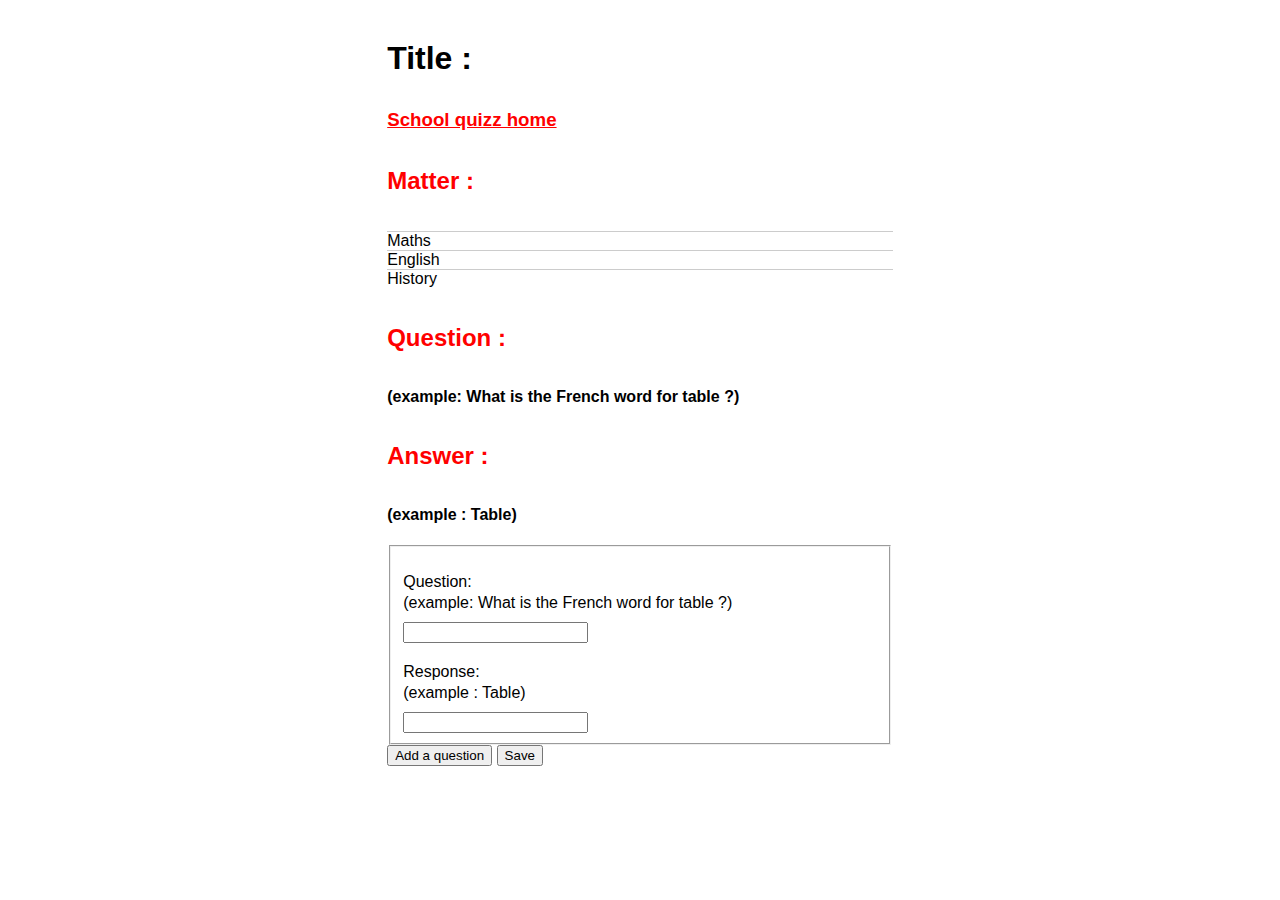
==== HTML/create-quizz.html @ c403d4bd "Some corrections" ====
<!DOCTYPE html>
<html lang="en">
<head>
    <meta charset="UTF-8">
    <title>Create quizz</title>
    <link href="style.css" rel="stylesheet">

</head>
<body>
    <div class="container create-quizz">

        <h1>Title :</h1>

        <h3><a href="index.html">School quizz home</a></h3>

        <h2>Matter :</h2>

        <ul class="menu">
            <li>Maths</li>
            <li>English</li>
            <li>History</li>
        </ul>

        <h2>Question :</h2>
        <h4>(example: What is the French word for table ?)</h4>
        <h2>Answer :</h2>
        <h4>(example : Table)</h4>



        <form action="" >

            <div id="question-list">

                <fieldset class="question-response">

                    <label>Question: </label>
                    <p>(example: What is the French word for table ?)</p>
                    <input type="text" name="question"/>

                    <label>Response: </label>
                    <p>(example : Table)</p>
                    <input type="text" name="response"/>

                </fieldset>

            </div>

            <button id="add-question-response">Add a question</button>
            <button type="submit">Save</button>
        </form>

    </div>

    <script type="text/javascript" src="scripts.js"></script>

</body>
</html>
---- HTML/style.css ----
body {
    font-family: Arial, sans-serif;

}

/* Default styles */
.container {
    width: 40%;
    margin: auto;
    margin-top: 40px

}

h1 {
    margin-bottom: 1em
}

.menu {
    list-style: none;
    padding-left: 0
}

.menu li {
    border-top: 1px solid #ccc
}

h3 a {
    margin-bottom: 1.5em;
    color: red

}

/* Styles only for page: create-quizz */
.container.create-quizz{

}

.container.create-quizz h2 {
    margin-top: 1.5em;
    margin-bottom: 1.5em;
    color: red
}

.container.create-quizz form label {
    display: block;
    margin: 20px 0 0 0;
}
.container.create-quizz form p {
    display: block;
    margin: 3px 0 10px 0;
}

/* Styles only for page: play-quizz */
.container.play-quizz{

}
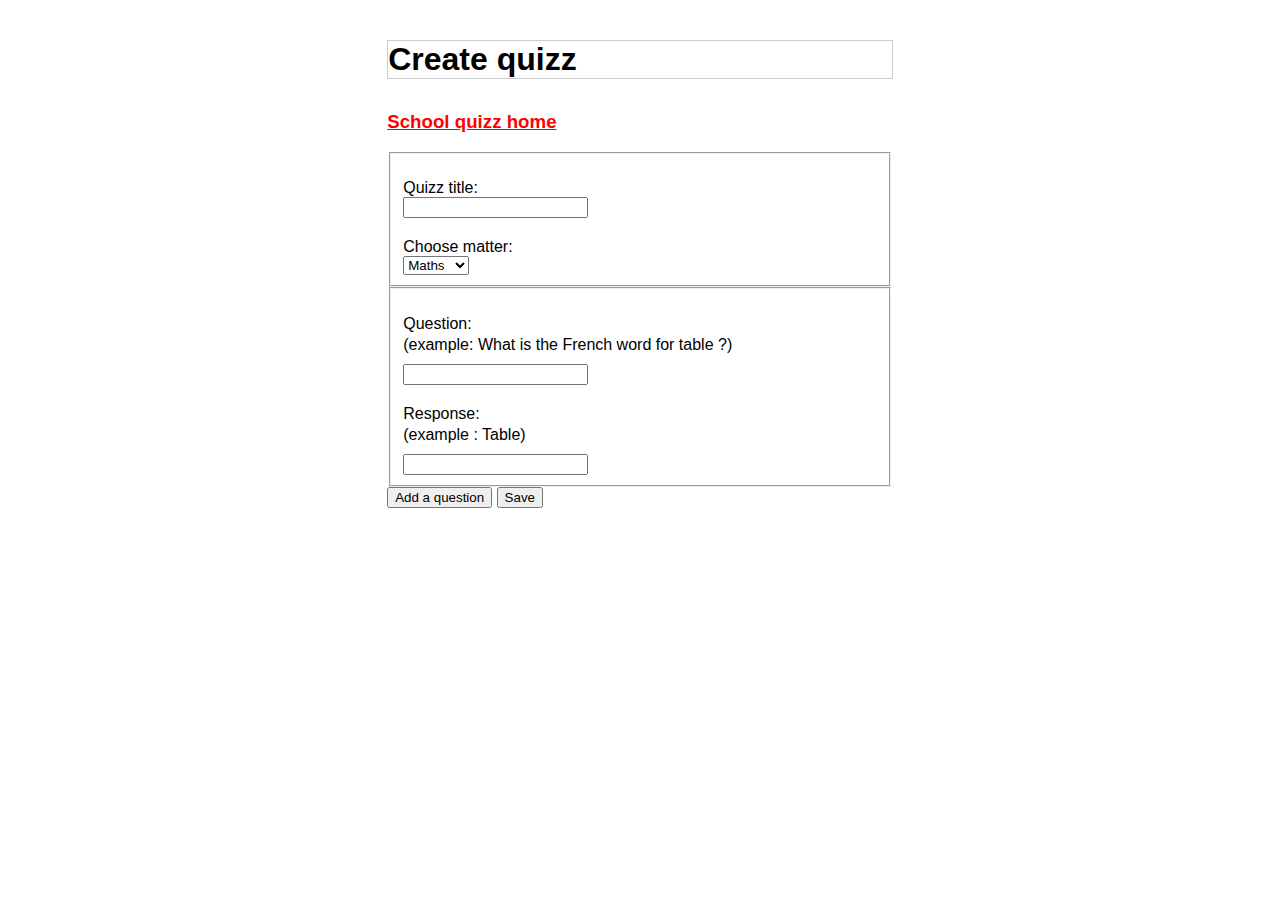
==== commit ab56a8e9: "Add title and matter fields" ====
--- a/HTML/create-quizz.html
+++ b/HTML/create-quizz.html
@@ -9,26 +9,32 @@
 <body>
     <div class="container create-quizz">
 
-        <h1>Title :</h1>
+        <h1>Create quizz </h1>
 
         <h3><a href="index.html">School quizz home</a></h3>
-
-        <h2>Matter :</h2>
-
-        <ul class="menu">
-            <li>Maths</li>
-            <li>English</li>
-            <li>History</li>
-        </ul>
-
-        <h2>Question :</h2>
-        <h4>(example: What is the French word for table ?)</h4>
-        <h2>Answer :</h2>
-        <h4>(example : Table)</h4>
 
 
 
         <form action="" >
+
+            <fieldset>
+                <label>Quizz title:</label>
+                <input type="text" name="title" />
+                <label>Choose matter:</label>
+                <select name="matter" >
+                    <option value="maths">
+                        Maths
+                    </option>
+                    <option value="english">
+                        English
+                    </option>
+                    <option value="history">
+                        History
+                    </option>
+                </select>
+
+            </fieldset>
+
 
             <div id="question-list">
 
--- a/HTML/style.css
+++ b/HTML/style.css
@@ -35,6 +35,10 @@
 
 }
 
+.container.create-quizz h1{
+    border: 1px solid #ccc;
+}
+
 .container.create-quizz h2 {
     margin-top: 1.5em;
     margin-bottom: 1.5em;
